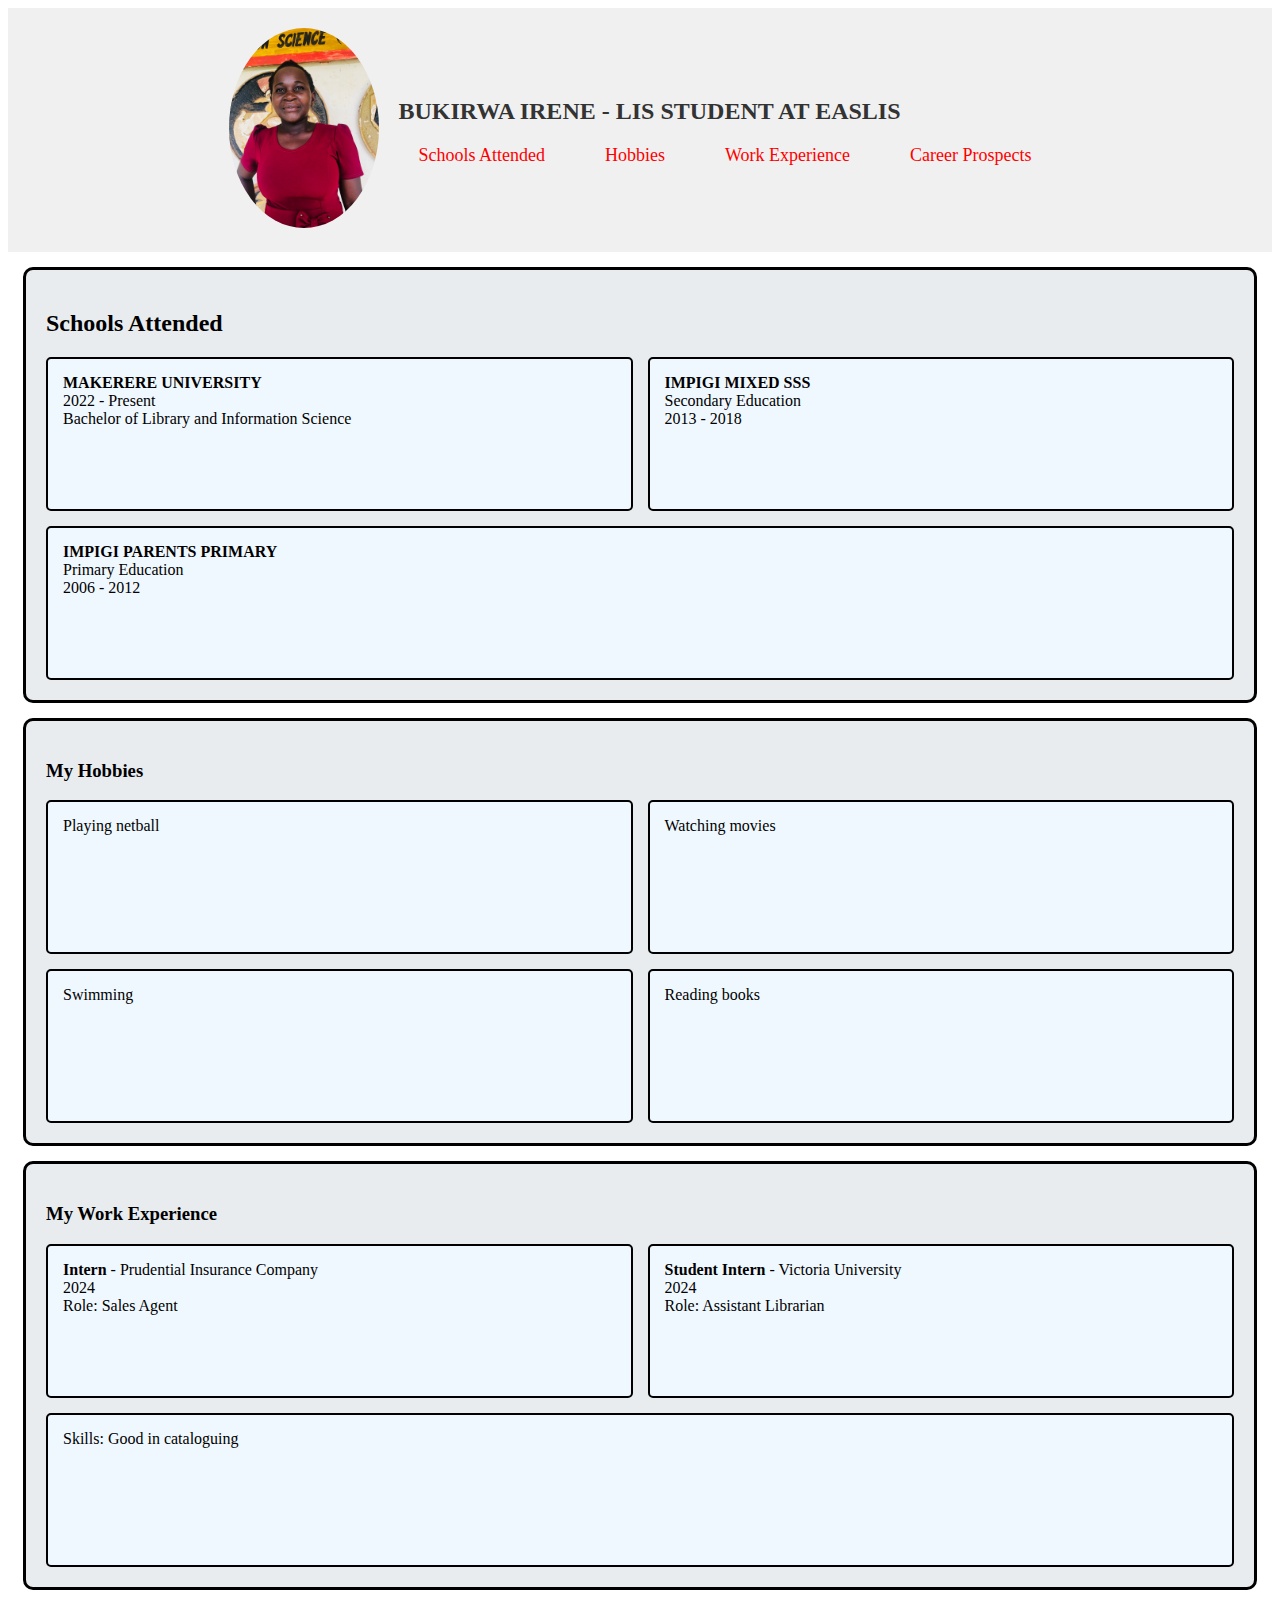
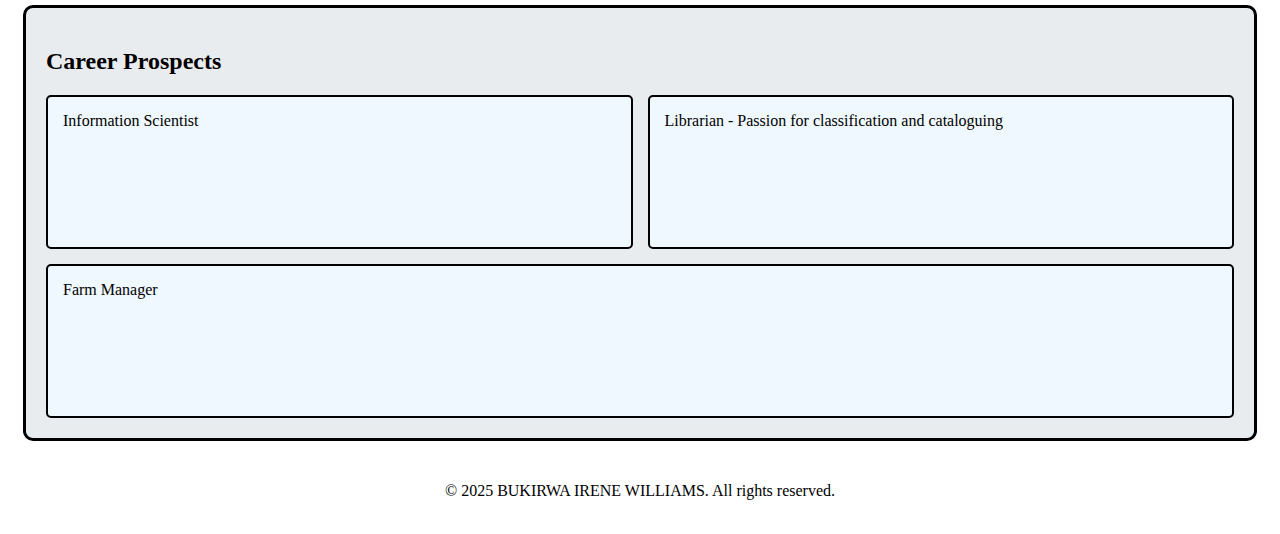
==== index.html @ a9ea76d1 "Update and rename final.html to index.html" ====
<!doctype html>
<html>
<head>
<style>
/* Link Styling */
a:link { color: red; }
a:visited { color: blue; }
a:hover { color: white; }
a:active { color: green; }

/* Big Box Styling */
.big-box {
  border: 3px solid black;
  padding: 20px;
  margin: 15px;
  border-radius: 10px;
  background-color: #e9ecef;
}

/* Flex container for arranging sub-boxes in columns */
.column-container {
  display: flex;
  flex-wrap: wrap;
  gap: 15px;
}

/* Sub Box Styling */
.box {
  flex: 1 1 calc(33.33% - 15px); /* Three columns with space between */
  border: 2px solid black;
  padding: 15px;
  border-radius: 5px;
  background-color: #f0f8ff;  /* Light blue background */
  width: 100px;               /* Reduced width */
  height: 120px;              /* Reduced height */
  overflow: auto;             /* Ensures content stays inside if it overflows */
}

/* Header Styling */
.header {
  display: flex;
  justify-content: center;
  align-items: center;
  gap: 20px;
  background-color: #f0f0f0;
  padding: 20px;
}

.header h2 {
  color: #333;
}

.image-box img {
  width: 150px;
  height: auto;
  border-radius: 50%;
}

/* Navigation Styling */
nav {
  text-align: center;
  margin: 0;
}

nav ul {
  display: flex;
  justify-content: center;  /* Center the navigation links */
  padding: 0;
  list-style: none;         /* Remove default list styling */
  gap: 20px;                /* Space between links */
}

nav ul li {
  display: inline-block;    /* Ensure each item is aligned inline */
}

nav ul li a {
  text-decoration: none;    /* Remove underline */
  font-size: 18px;
  color: #333;              /* Text color */
  padding: 10px 20px;       /* Padding for clickable area */
  border: none;             /* Remove border around the links */
  transition: background-color 0.3s; /* Smooth background color transition */
}

nav ul li a:hover {
  background-color: #333;   /* Add background color on hover */
  color: white;             /* Change text color on hover */
}

/* Footer Styling */
footer {
  text-align: center;
  padding: 10px;
}

.marquee-text {
  display: inline-block;
}
</style>

<title>My Personal Website</title>
</head>

<body>

<div class="header">
  <div class="image-box">
    <img src="irene.jpg" alt="Profile Picture of Bukirwa Irene">
  </div>
  <div class="text-box">
    <h2>BUKIRWA IRENE - LIS STUDENT AT EASLIS</h2>
    <nav>
      <ul>
        <li><a href="#schools">Schools Attended</a></li>
        <li><a href="#hobbies">Hobbies</a></li>
        <li><a href="#work-experience">Work Experience</a></li>
        <li><a href="#career-prospects">Career Prospects</a></li>
      </ul>
    </nav>
  </div>
</div>

<!-- Schools Attended Section -->
<div class="big-box" id="schools">
  <h2>Schools Attended</h2>
  <div class="column-container">
    <div class="box">
      <strong>MAKERERE UNIVERSITY</strong><br>
      2022 - Present<br>
      Bachelor of Library and Information Science
    </div>
    <div class="box">
      <strong>IMPIGI MIXED SSS</strong><br>
      Secondary Education<br>
      2013 - 2018
    </div>
    <div class="box">
      <strong>IMPIGI PARENTS PRIMARY</strong><br>
      Primary Education<br>
      2006 - 2012
    </div>
  </div>
</div>

<!-- Hobbies Section -->
<div class="big-box" id="hobbies">
  <h3>My Hobbies</h3>
  <div class="column-container">
    <div class="box">Playing netball</div>
    <div class="box">Watching movies</div>
    <div class="box">Swimming</div>
    <div class="box">Reading books</div>
  </div>
</div>

<!-- Work Experience Section -->
<div class="big-box" id="work-experience">
  <h3>My Work Experience</h3>
  <div class="column-container">
    <div class="box">
      <strong>Intern</strong> - Prudential Insurance Company<br>
      2024<br>
      Role: Sales Agent
    </div>
    <div class="box">
      <strong>Student Intern</strong> - Victoria University<br>
      2024<br>
      Role: Assistant Librarian
    </div>
    <div class="box">Skills: Good in cataloguing</div>
  </div>
</div>

<!-- Career Prospects Section -->
<div class="big-box" id="career-prospects">
  <h2>Career Prospects</h2>
  <div class="column-container">
    <div class="box">Information Scientist</div>
    <div class="box">Librarian - Passion for classification and cataloguing</div>
    <div class="box">Farm Manager</div>
  </div>
</div>

<footer>
  <p class="marquee-text">&copy; 2025 BUKIRWA IRENE WILLIAMS. All rights reserved.</p>
</footer>

</body>
</html>
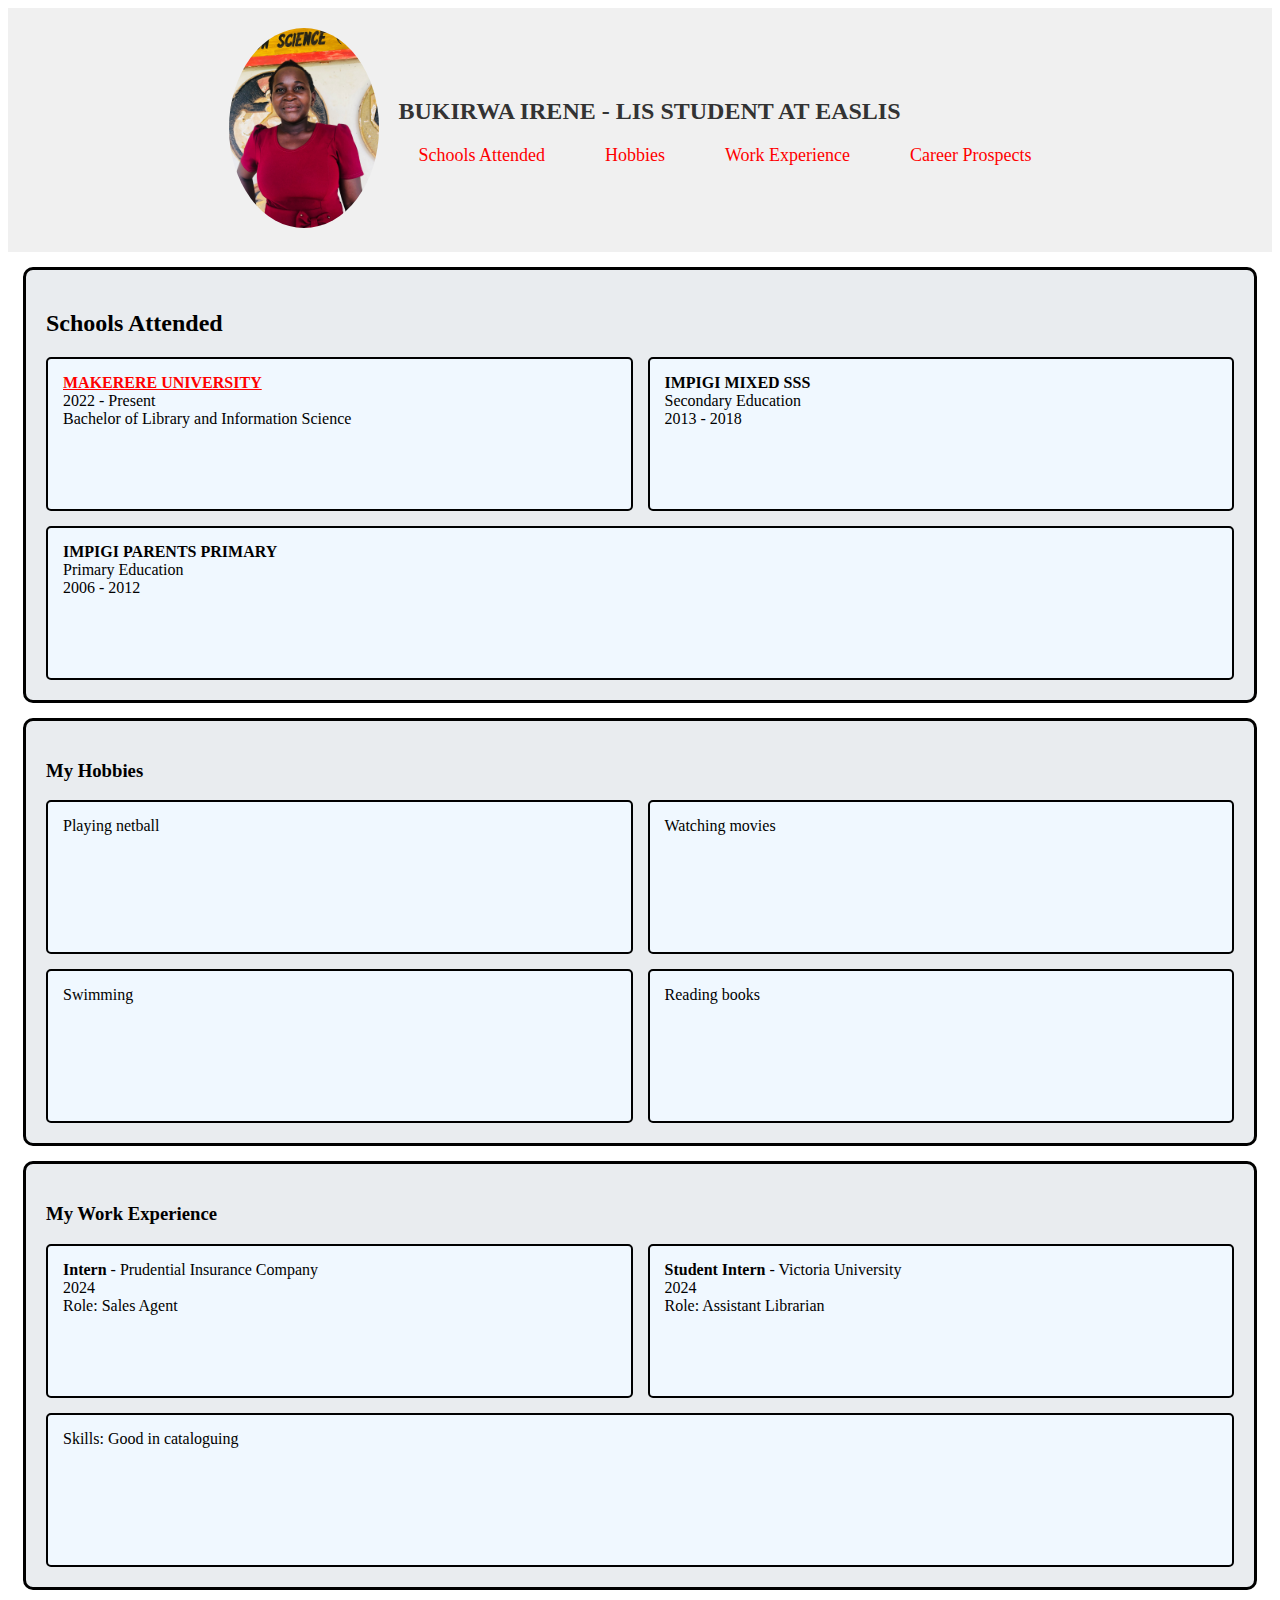
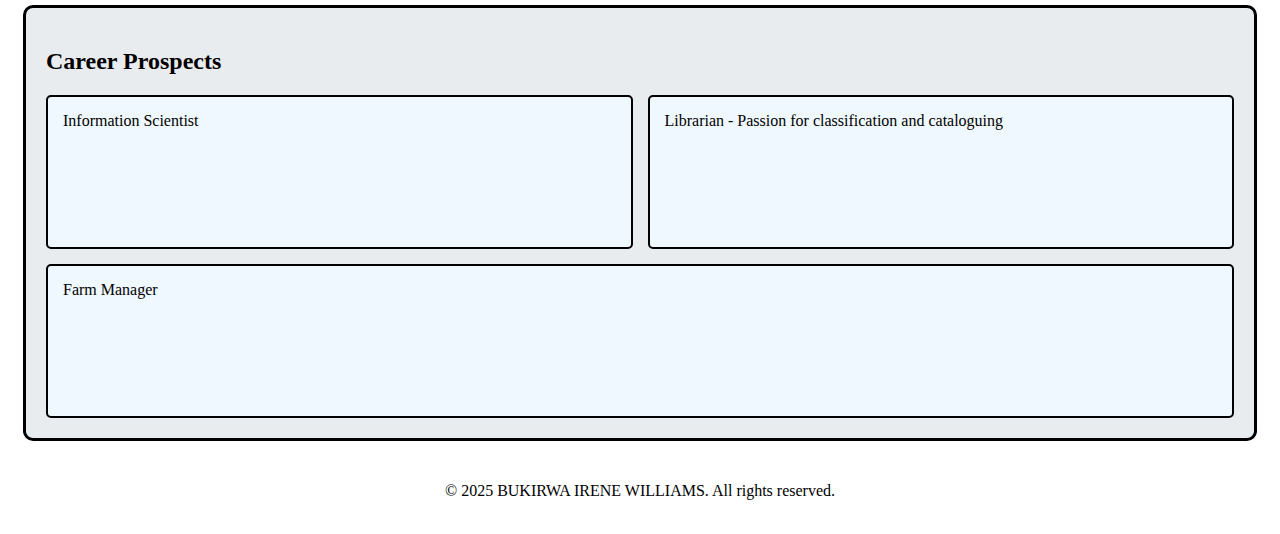
==== commit 3efd8bc5: "Update index.html" ====
--- a/index.html
+++ b/index.html
@@ -1,14 +1,14 @@
 <!doctype html>
 <html>
 <head>
+  <meta charset="UTF-8">
+  <meta name="viewport" content="width=device-width, initial-scale=1.0">
 <style>
-/* Link Styling */
 a:link { color: red; }
 a:visited { color: blue; }
 a:hover { color: white; }
 a:active { color: green; }
 
-/* Big Box Styling */
 .big-box {
   border: 3px solid black;
   padding: 20px;
@@ -17,26 +17,23 @@
   background-color: #e9ecef;
 }
 
-/* Flex container for arranging sub-boxes in columns */
 .column-container {
   display: flex;
   flex-wrap: wrap;
   gap: 15px;
 }
 
-/* Sub Box Styling */
 .box {
-  flex: 1 1 calc(33.33% - 15px); /* Three columns with space between */
+  flex: 1 1 calc(33.33% - 15px);
   border: 2px solid black;
   padding: 15px;
   border-radius: 5px;
-  background-color: #f0f8ff;  /* Light blue background */
-  width: 100px;               /* Reduced width */
-  height: 120px;              /* Reduced height */
-  overflow: auto;             /* Ensures content stays inside if it overflows */
+  background-color: #f0f8ff;  
+  width: 100px;              
+  height: 120px;              
+  overflow: auto;             
 }
 
-/* Header Styling */
 .header {
   display: flex;
   justify-content: center;
@@ -56,7 +53,6 @@
   border-radius: 50%;
 }
 
-/* Navigation Styling */
 nav {
   text-align: center;
   margin: 0;
@@ -64,28 +60,28 @@
 
 nav ul {
   display: flex;
-  justify-content: center;  /* Center the navigation links */
+  justify-content: center;  
   padding: 0;
-  list-style: none;         /* Remove default list styling */
-  gap: 20px;                /* Space between links */
+  list-style: none;         
+  gap: 20px;                
 }
 
 nav ul li {
-  display: inline-block;    /* Ensure each item is aligned inline */
+  display: inline-block;    
 }
 
 nav ul li a {
-  text-decoration: none;    /* Remove underline */
+  text-decoration: none;    
   font-size: 18px;
-  color: #333;              /* Text color */
-  padding: 10px 20px;       /* Padding for clickable area */
-  border: none;             /* Remove border around the links */
-  transition: background-color 0.3s; /* Smooth background color transition */
+  color: #333;              
+  padding: 10px 20px;       
+  border: none;             
+  transition: background-color 0.3s; 
 }
 
 nav ul li a:hover {
-  background-color: #333;   /* Add background color on hover */
-  color: white;             /* Change text color on hover */
+  background-color: #333;   
+  color: white;             
 }
 
 /* Footer Styling */
@@ -126,7 +122,7 @@
   <h2>Schools Attended</h2>
   <div class="column-container">
     <div class="box">
-      <strong>MAKERERE UNIVERSITY</strong><br>
+      <strong> <a href="https://ww.mak.ac.ug" target="blank">MAKERERE UNIVERSITY</a></strong><br>
       2022 - Present<br>
       Bachelor of Library and Information Science
     </div>
